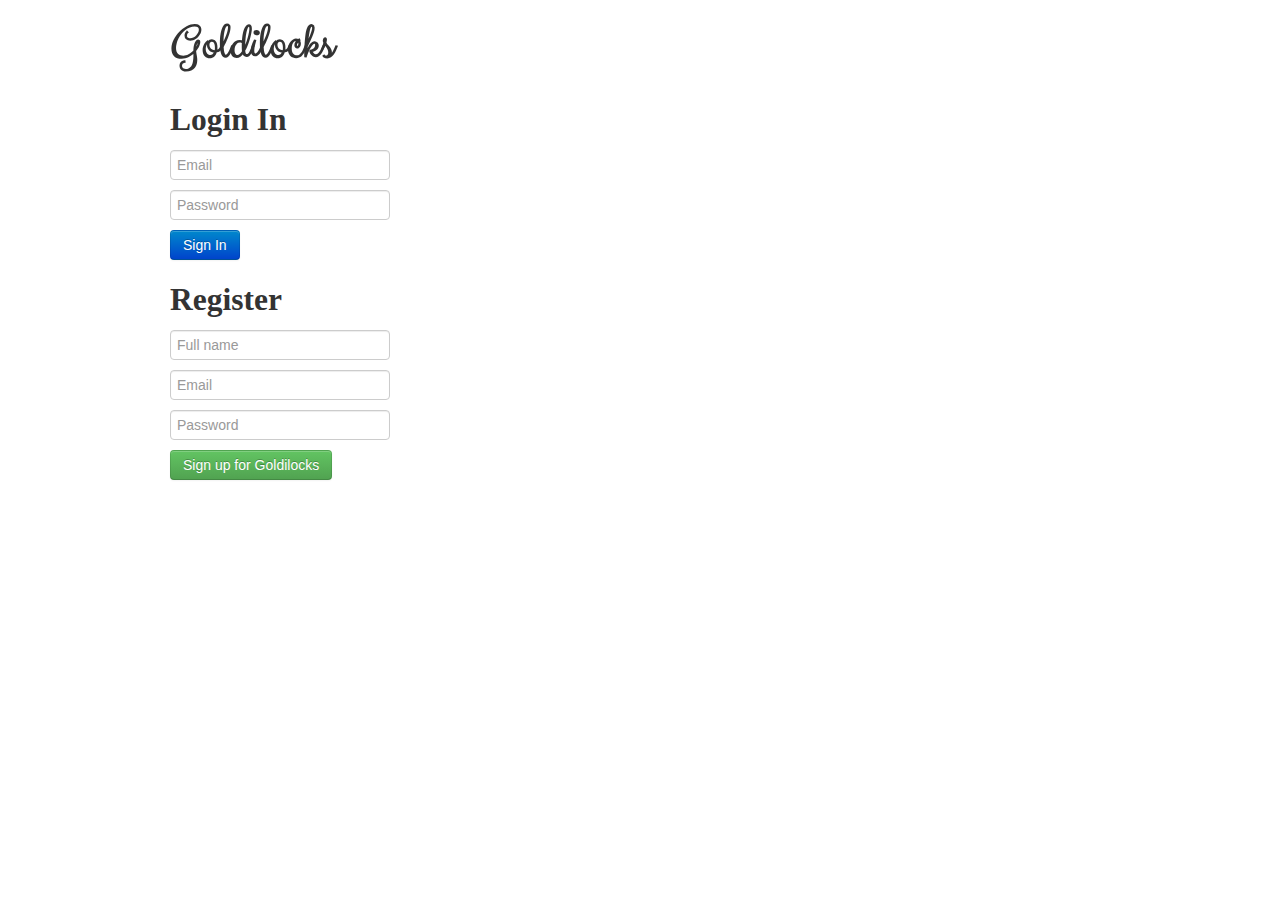
==== codeigniter/index.html @ 03862785 "Initial Commit" ====
<!DOCTYPE html>
<html ng-app="goldilocks">
<head>
    <title>Goldilocks</title>
    <link rel="stylesheet" href="css/lib/bootstrap/bootstrap.css">
    <link rel="stylesheet" href="css/style.css">
    <link href='http://fonts.googleapis.com/css?family=Clicker+Script|Satisfy' rel='stylesheet' type='text/css'>

    <script type="text/javascript" src="js/lib/jquery-1.9.1.min.js"></script>

    <script type="text/javascript" src="js/lib/angular.js"></script>
    <script type="text/javascript" src="js/lib/bootstrap.min.js"></script>

    <script type="text/javascript" src="js/app.js"></script>
    <script type="text/javascript" src="js/controllers/controllers.js"></script>


    <style type="text/css">
        h1 {
            font-size: 50px;
            line-height: 70px;
        }
    </style>
</head>

<body >
<div class="container">
    <div class="row">
        <div class="span12">
            <h1>Goldilocks</h1>
        </div>
        <div class="span12">

            <ng-view></ng-view>
        </div>
    </div>
</div>
</body>
</html>
---- codeigniter/css/style.css ----
body {

}
h1 {
    font-family: 'Clicker Script';
}
h2 {
    font-family: "HelveticaNeue-UltraLight", "Helvetica Neue Ultra Light";
}
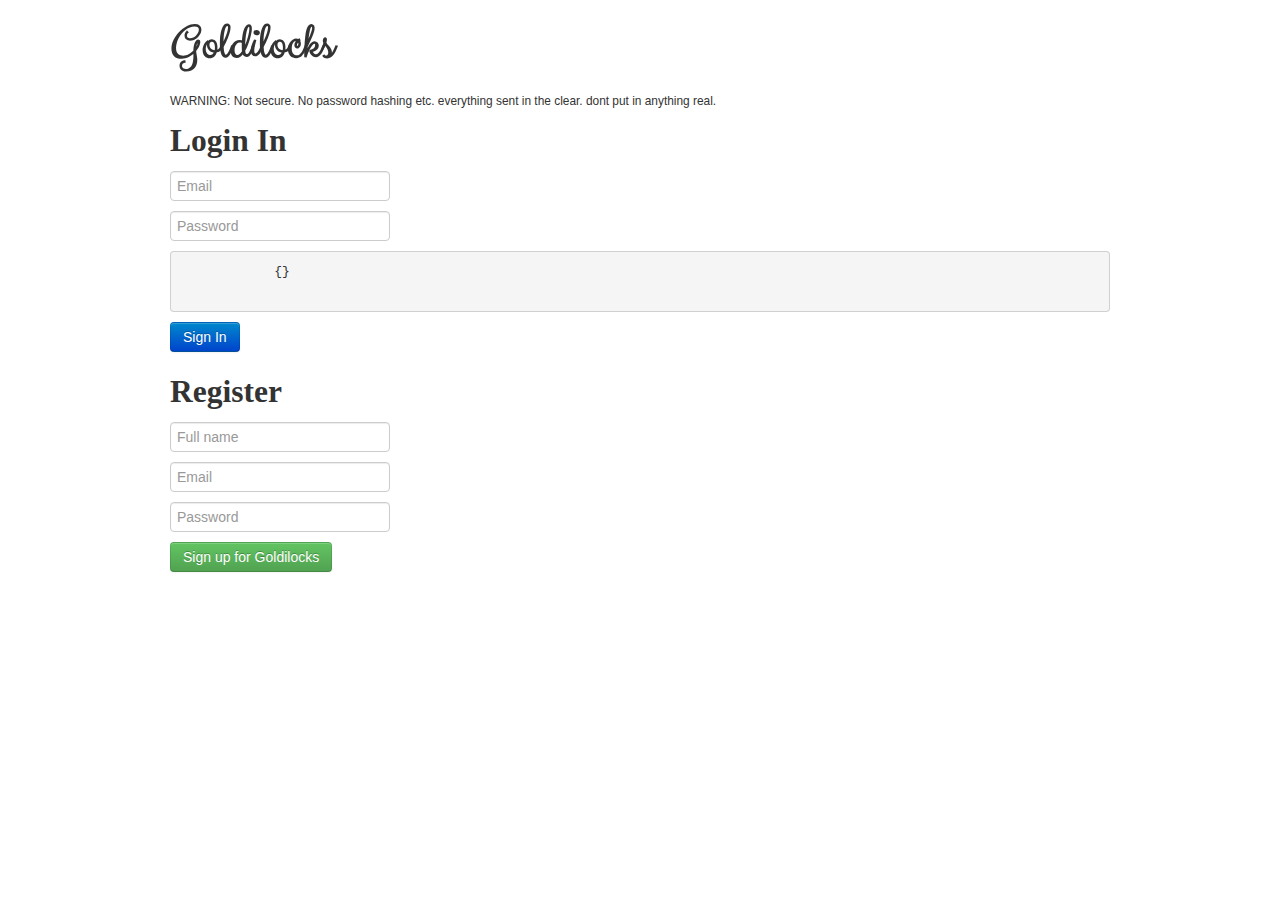
==== commit 47c7b105: "Rough login completed" ====
--- a/codeigniter/index.html
+++ b/codeigniter/index.html
@@ -9,9 +9,12 @@
     <script type="text/javascript" src="js/lib/jquery-1.9.1.min.js"></script>
 
     <script type="text/javascript" src="js/lib/angular.js"></script>
+    <script type="text/javascript" src="js/lib/angular-resource.js"></script>
+    <script type="text/javascript" src="js/lib/angular-cookies.js"></script>
     <script type="text/javascript" src="js/lib/bootstrap.min.js"></script>
 
     <script type="text/javascript" src="js/app.js"></script>
+    <script type="text/javascript" src="js/services/services.js"></script>
     <script type="text/javascript" src="js/controllers/controllers.js"></script>
 
 
@@ -28,6 +31,7 @@
     <div class="row">
         <div class="span12">
             <h1>Goldilocks</h1>
+            <small>WARNING: Not secure. No password hashing etc. everything sent in the clear. dont put in anything real.</small>
         </div>
         <div class="span12">
 
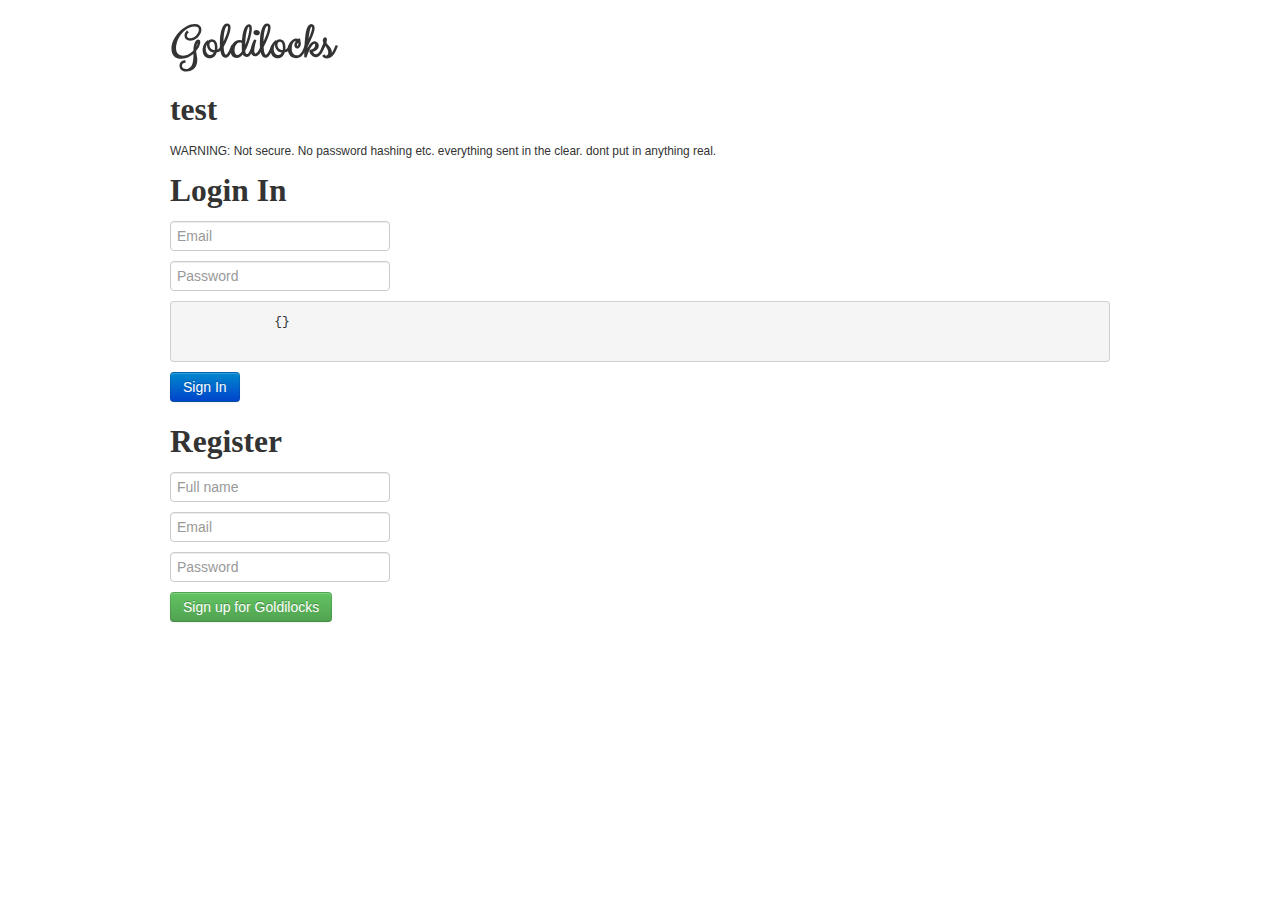
==== commit 46e6f10d: "No idea what is happening" ====
--- a/codeigniter/index.html
+++ b/codeigniter/index.html
@@ -31,6 +31,7 @@
     <div class="row">
         <div class="span12">
             <h1>Goldilocks</h1>
+            <h2>test</h2>
             <small>WARNING: Not secure. No password hashing etc. everything sent in the clear. dont put in anything real.</small>
         </div>
         <div class="span12">
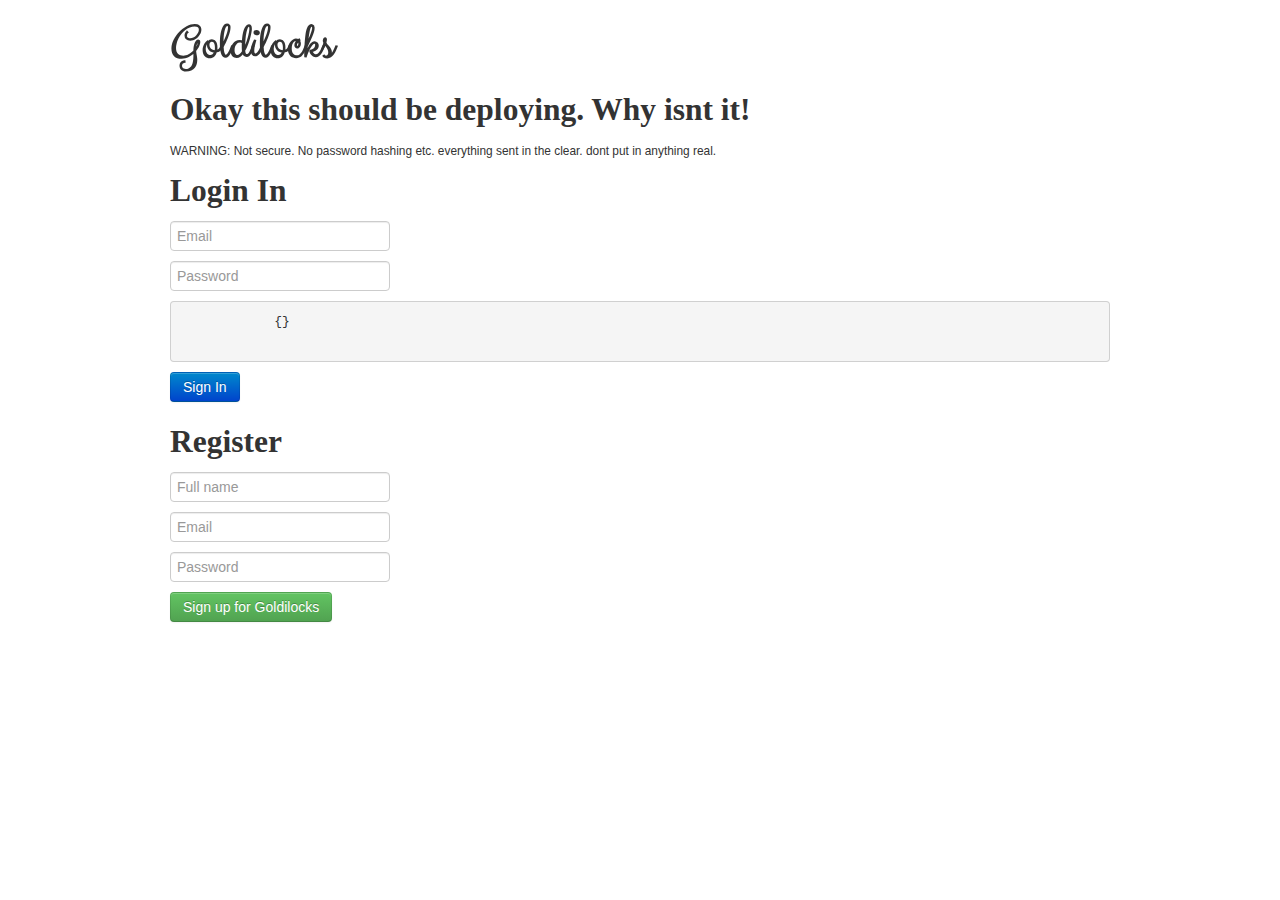
==== commit e6211461: "Testing if deployhq actually works" ====
--- a/codeigniter/index.html
+++ b/codeigniter/index.html
@@ -31,7 +31,7 @@
     <div class="row">
         <div class="span12">
             <h1>Goldilocks</h1>
-            <h2>test</h2>
+            <h2>Okay this should be deploying. Why isnt it!</h2>
             <small>WARNING: Not secure. No password hashing etc. everything sent in the clear. dont put in anything real.</small>
         </div>
         <div class="span12">
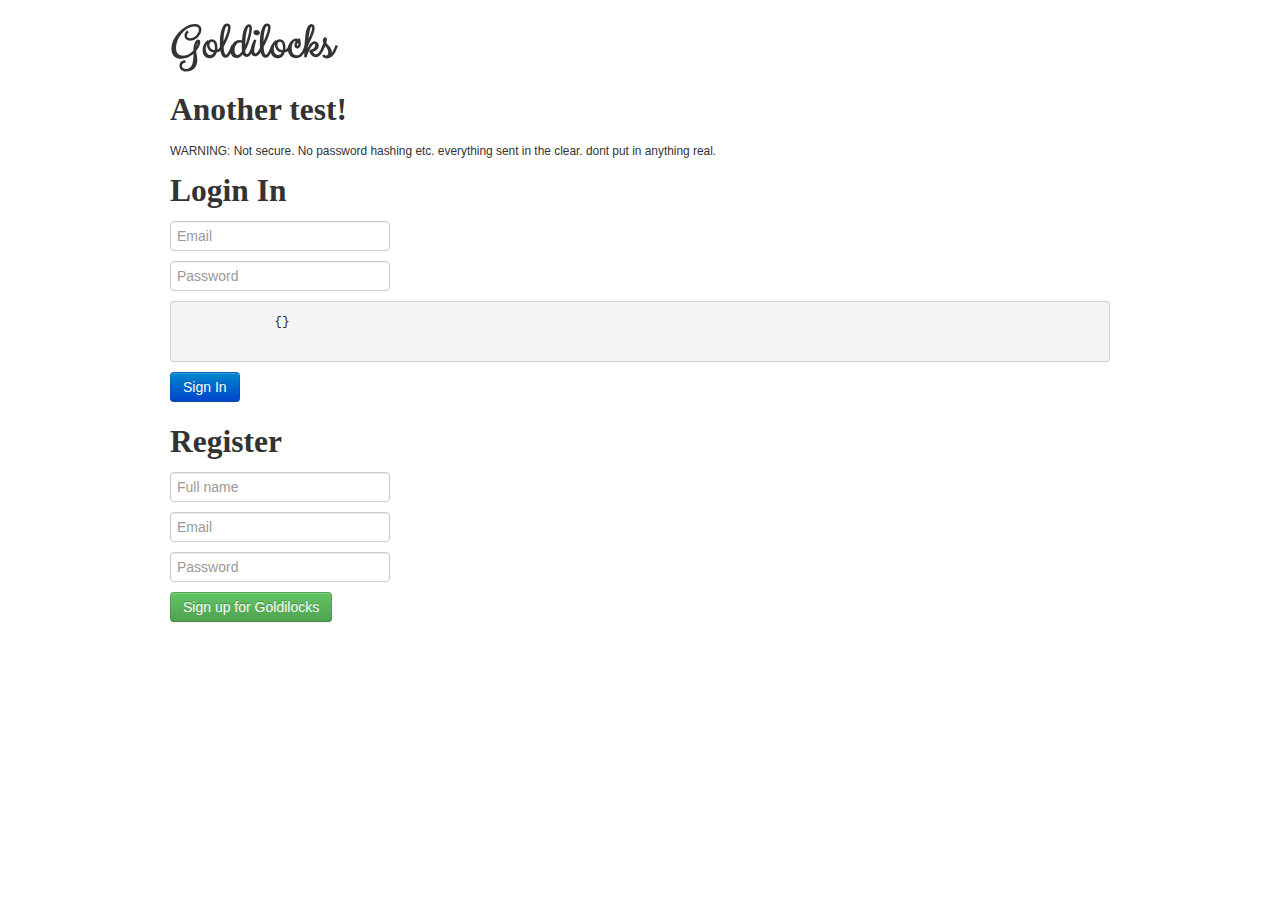
==== commit f82baeac: "Another test" ====
--- a/codeigniter/index.html
+++ b/codeigniter/index.html
@@ -31,7 +31,7 @@
     <div class="row">
         <div class="span12">
             <h1>Goldilocks</h1>
-            <h2>Okay this should be deploying. Why isnt it!</h2>
+            <h2>Another test!</h2>
             <small>WARNING: Not secure. No password hashing etc. everything sent in the clear. dont put in anything real.</small>
         </div>
         <div class="span12">
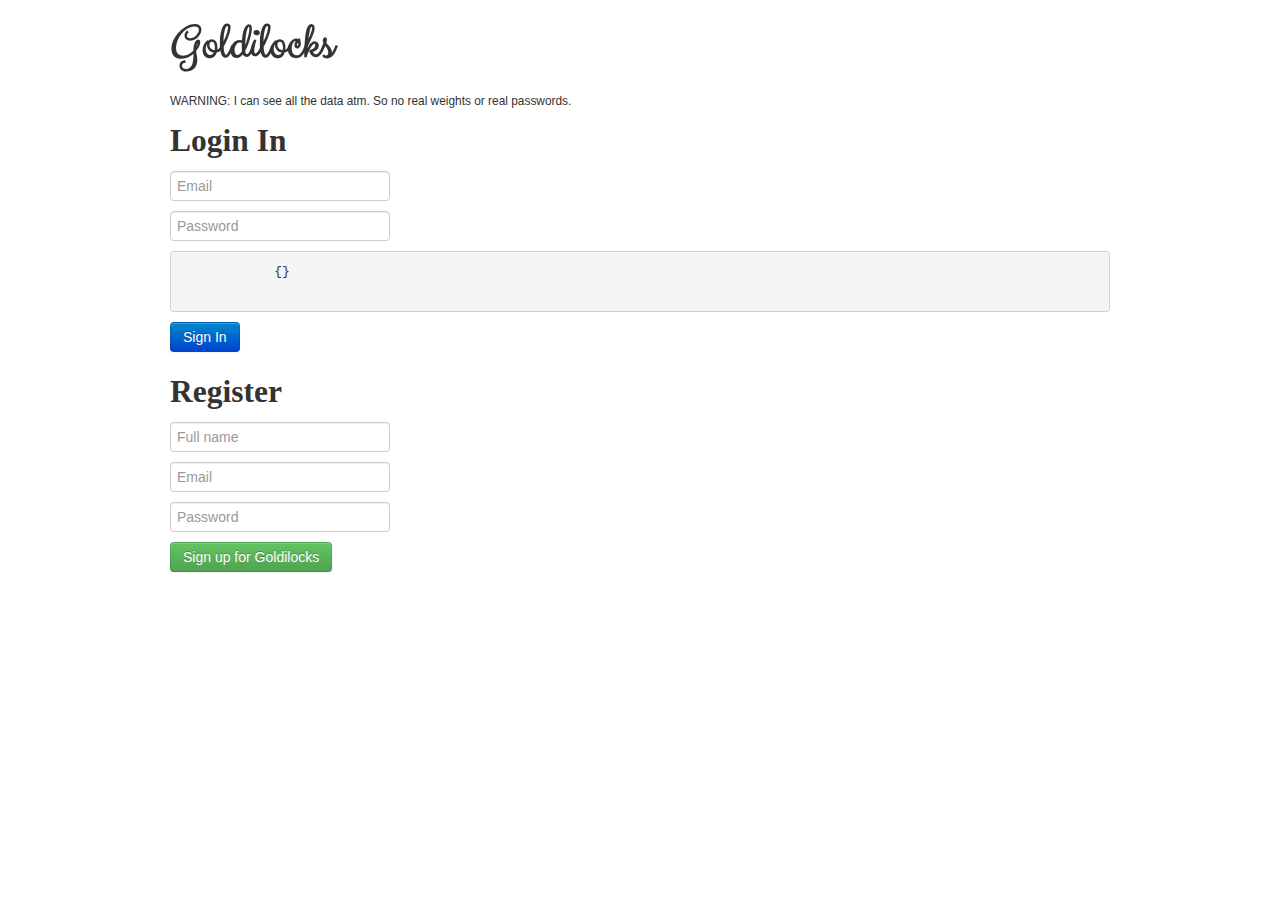
==== commit 348670e9: "Fix: Added trailing slash to baseUrl" ====
--- a/codeigniter/index.html
+++ b/codeigniter/index.html
@@ -31,8 +31,7 @@
     <div class="row">
         <div class="span12">
             <h1>Goldilocks</h1>
-            <h2>Another test!</h2>
-            <small>WARNING: Not secure. No password hashing etc. everything sent in the clear. dont put in anything real.</small>
+            <small>WARNING: I can see all the data atm. So no real weights or real passwords.</small>
         </div>
         <div class="span12">
 
